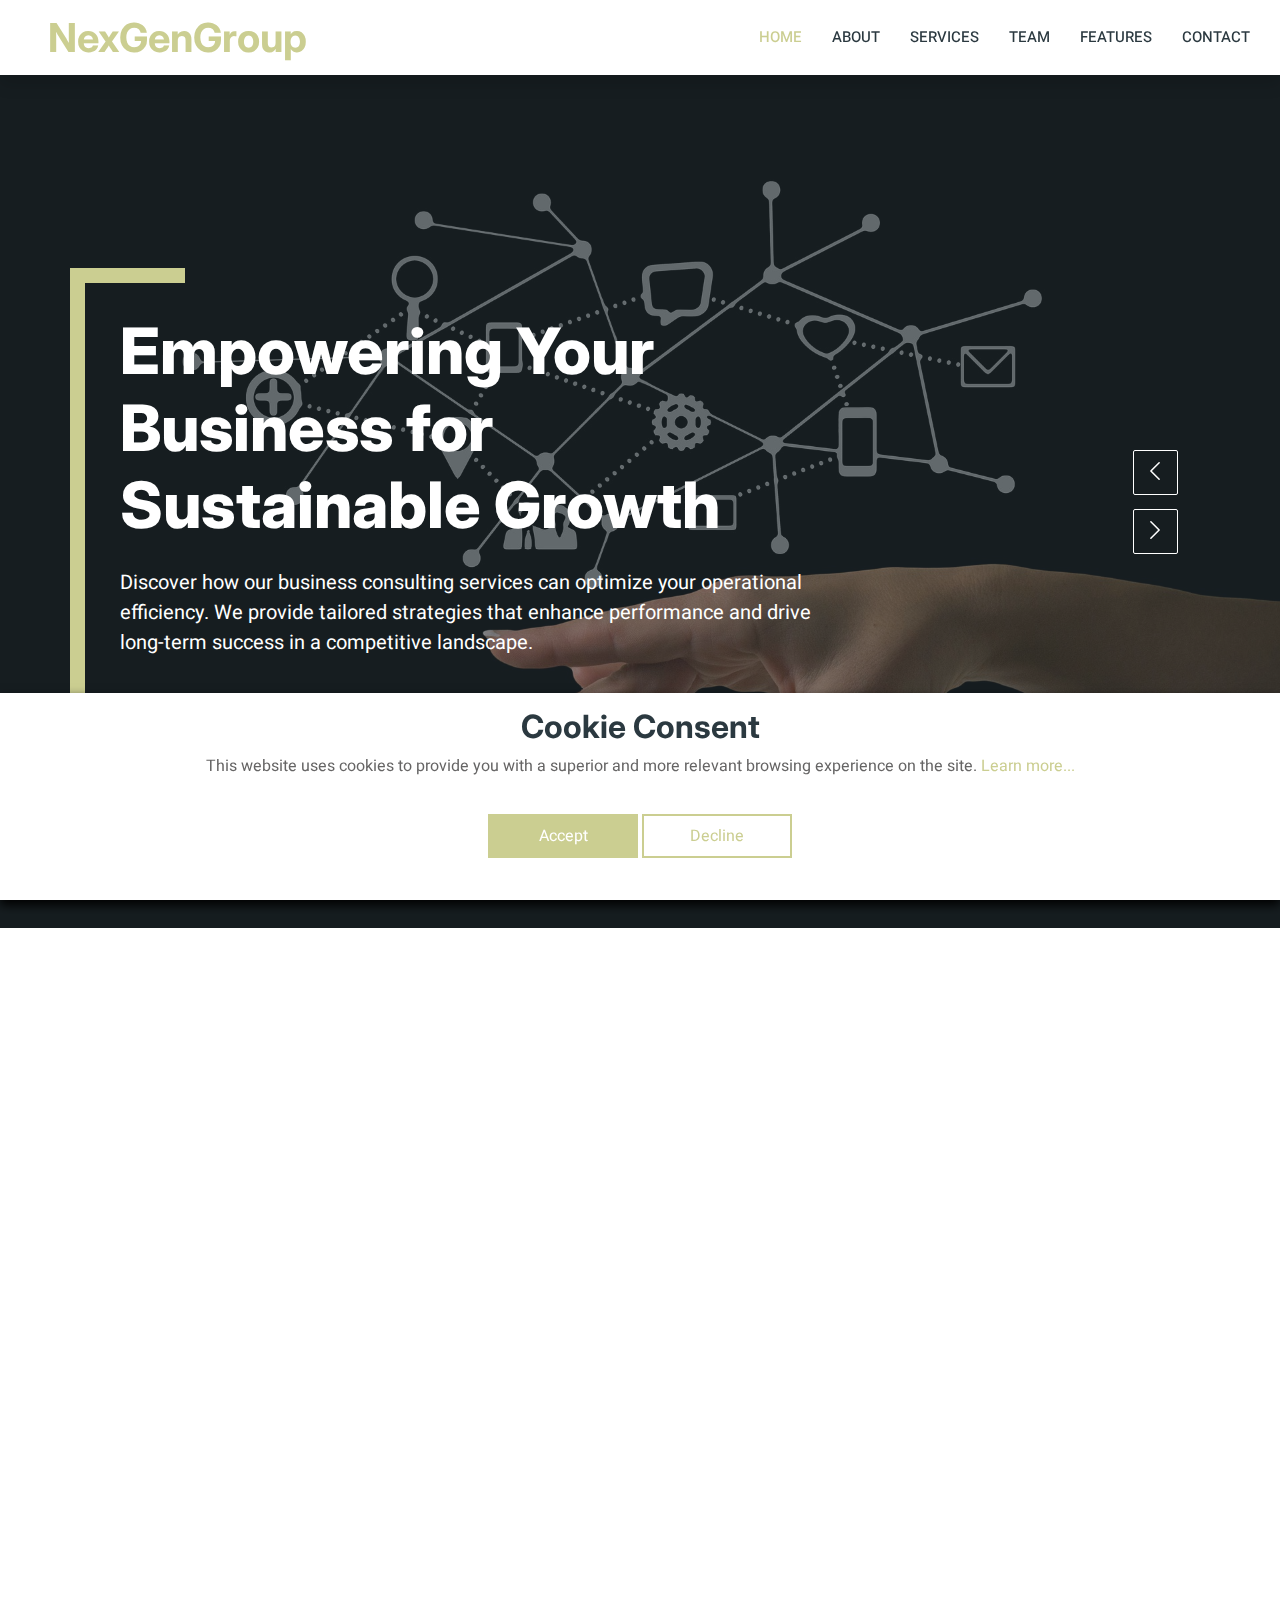
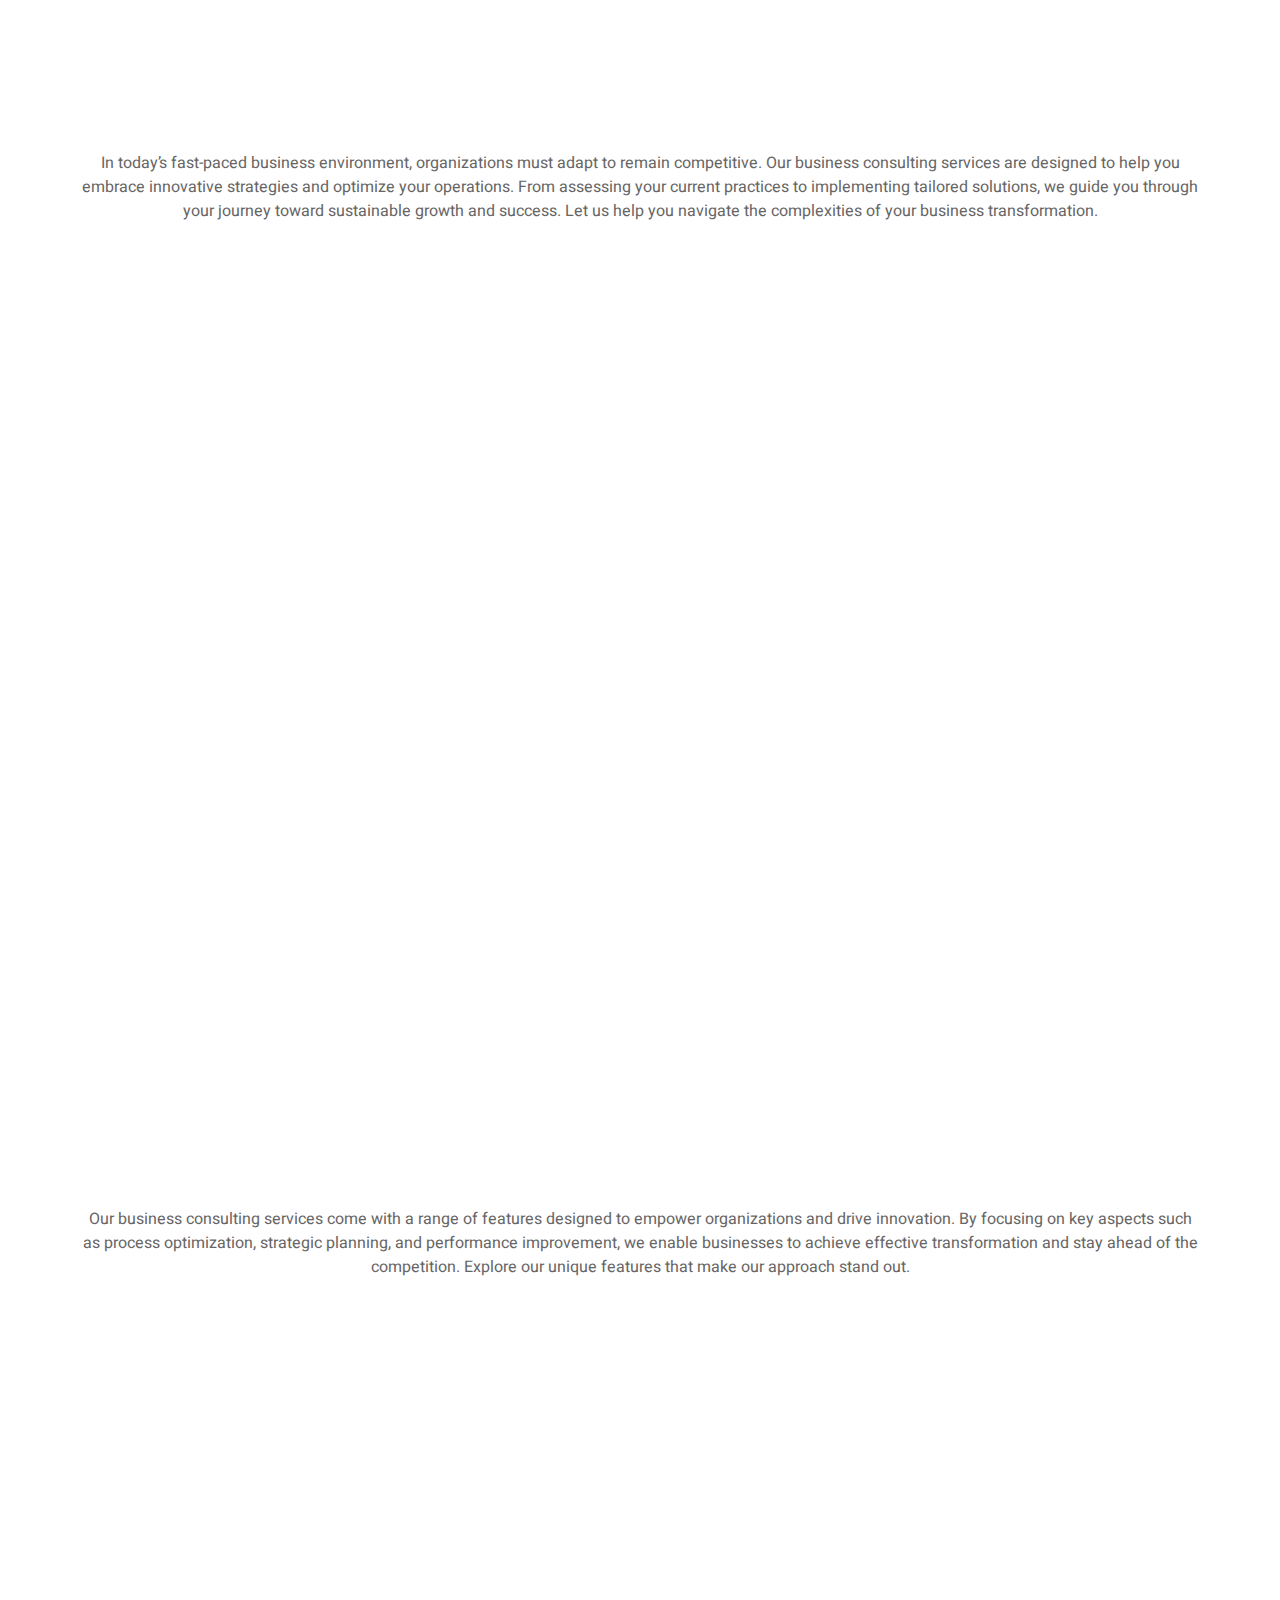
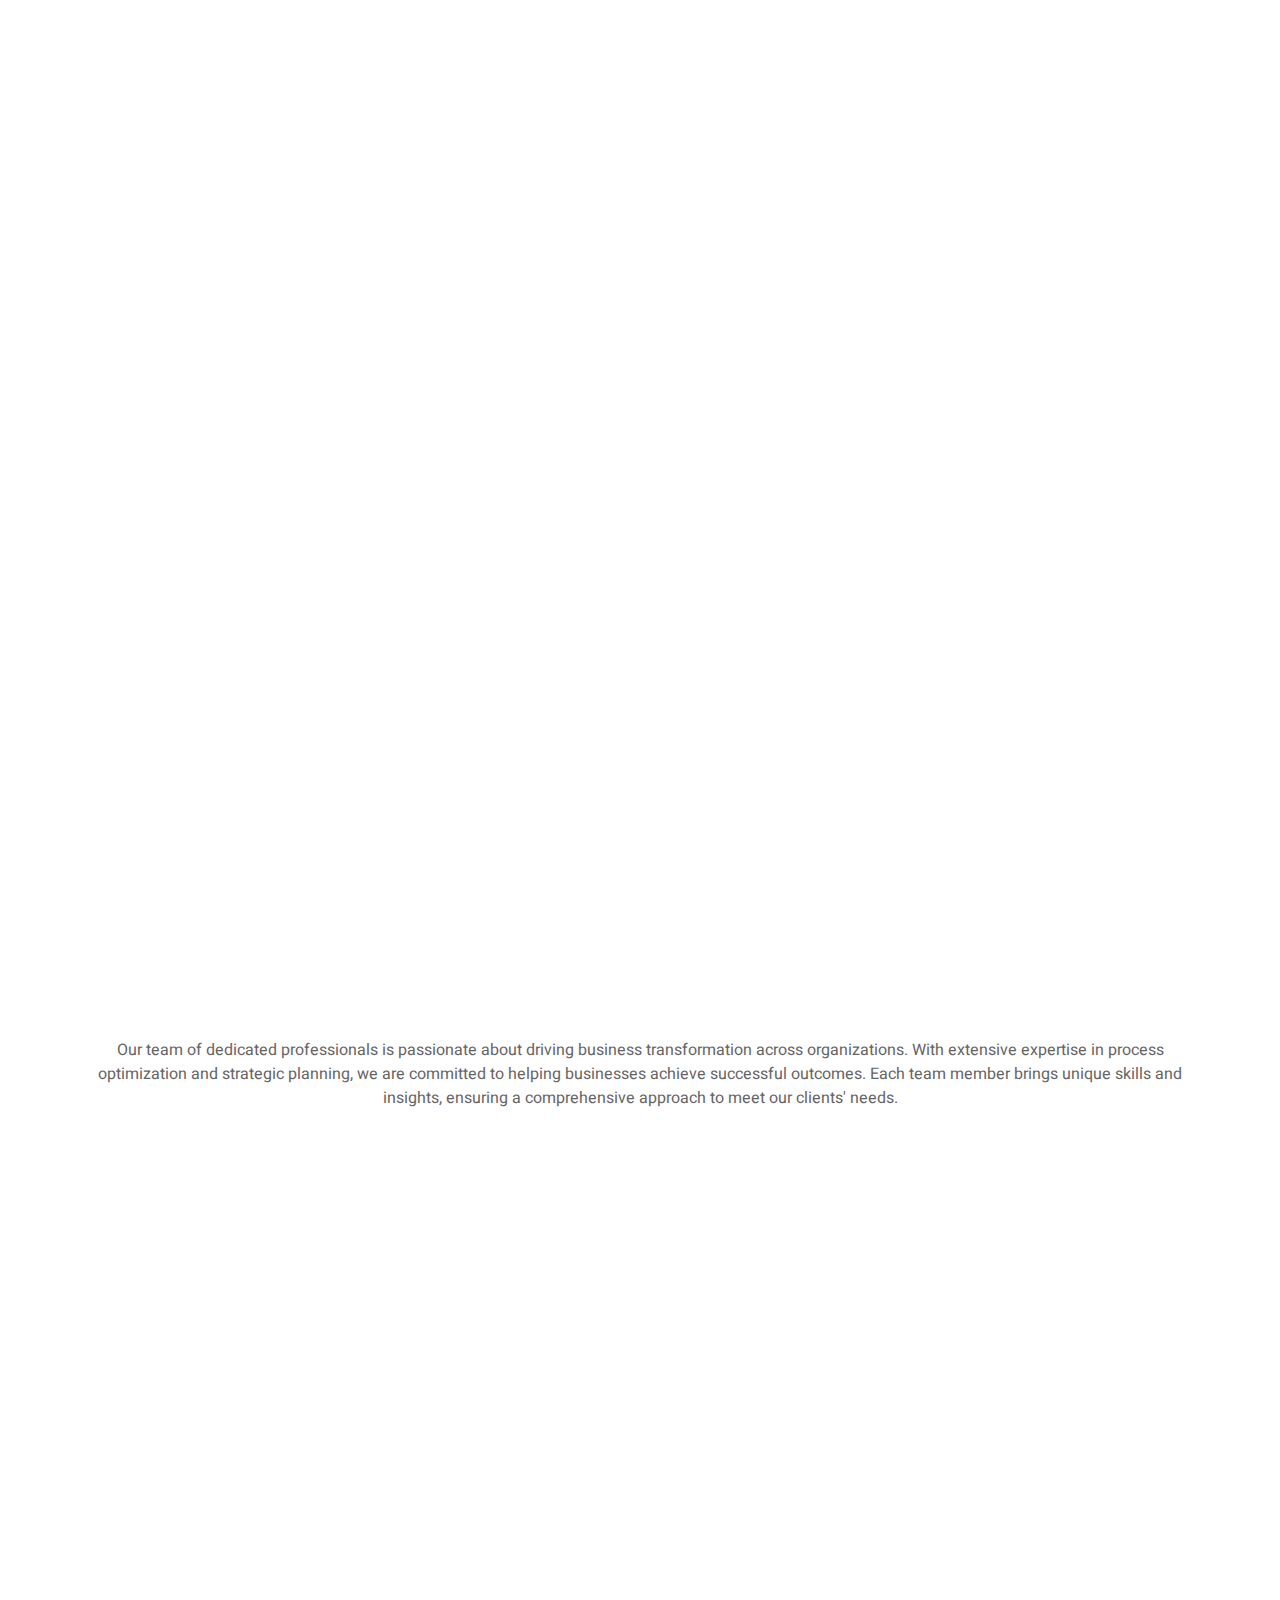
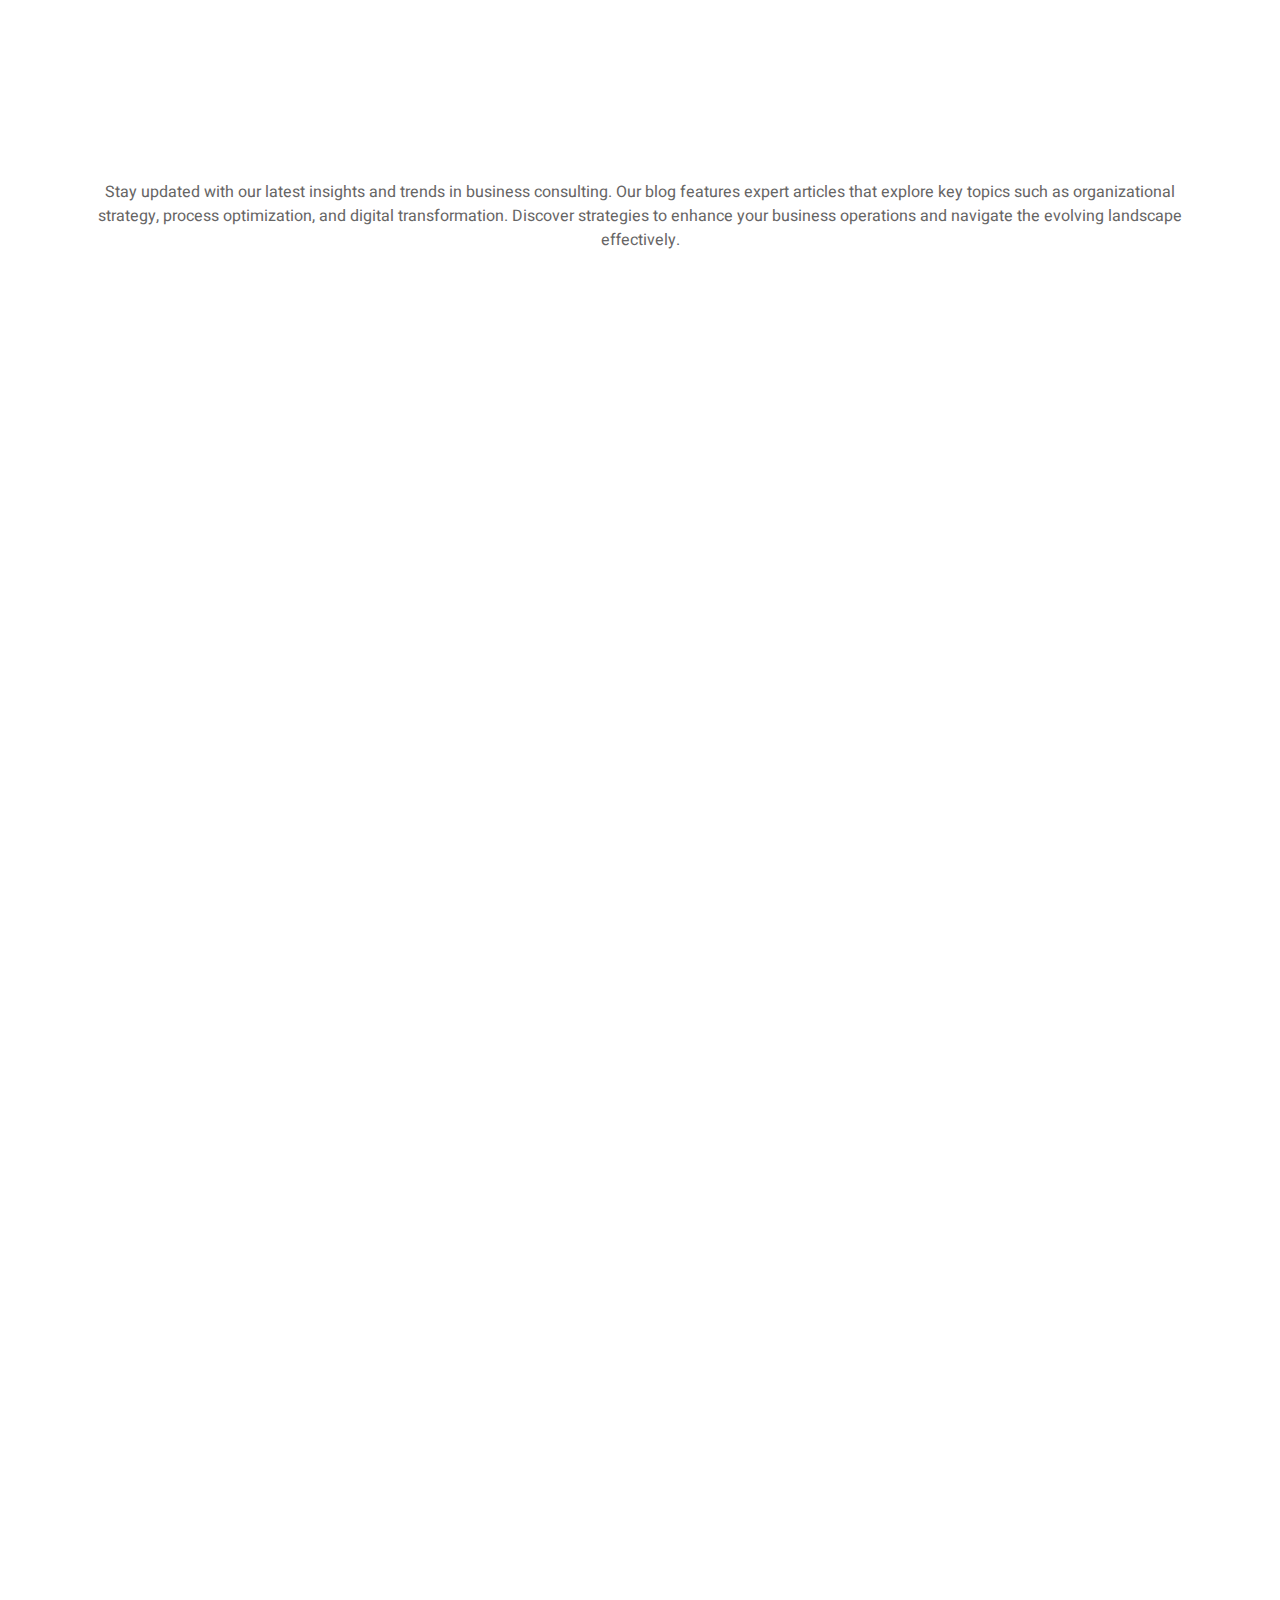
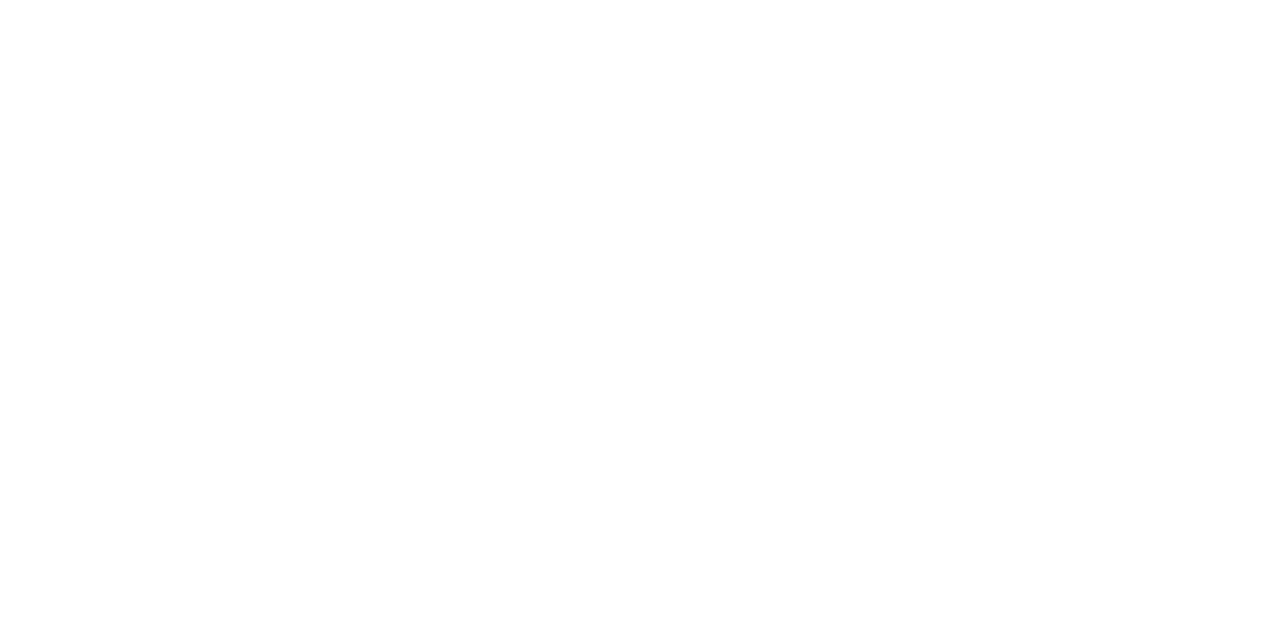
==== index.html @ 832836ca "WIP" ====
<!DOCTYPE html>
<html lang="en">
    <head>
        <meta charset="utf-8" />
        <title>NexGenGroup</title>
        <meta content="width=device-width, initial-scale=1.0" name="viewport" />
        <meta content="" name="keywords" />
        <meta content="" name="description" />

        <!-- Favicon -->
        <link href="img/favicon.ico" rel="icon" />

        <!-- Google Web Fonts -->
        <link rel="preconnect" href="https://fonts.googleapis.com" />
        <link rel="preconnect" href="https://fonts.gstatic.com" crossorigin />
        <link
            href="https://fonts.googleapis.com/css2?family=Heebo:wght@400;500;600&family=Inter:wght@700;800&display=swap"
            rel="stylesheet"
        />

        <!-- Icon Font Stylesheet -->
        <link
            href="https://cdnjs.cloudflare.com/ajax/libs/font-awesome/5.10.0/css/all.min.css"
            rel="stylesheet"
        />
        <link
            href="https://cdn.jsdelivr.net/npm/bootstrap-icons@1.4.1/font/bootstrap-icons.css"
            rel="stylesheet"
        />

        <!-- Libraries Stylesheet -->
        <link href="lib/animate/animate.min.css" rel="stylesheet" />
        <link
            href="lib/owlcarousel/assets/owl.carousel.min.css"
            rel="stylesheet"
        />

        <!-- Customized Bootstrap Stylesheet -->
        <link href="css/bootstrap.min.css" rel="stylesheet" />

        <!-- Template Stylesheet -->
        <link href="css/style.css" rel="stylesheet" />
    </head>

    <body>
        <div class="bg-white p-0">
            <!-- Spinner Start -->
            <div
                id="spinner"
                class="show bg-white position-fixed translate-middle w-100 vh-100 top-50 start-50 d-flex align-items-center justify-content-center"
            >
                <div
                    class="spinner-border text-primary"
                    style="width: 3rem; height: 3rem"
                    role="status"
                >
                    <span class="sr-only">Loading...</span>
                </div>
            </div>
            <!-- Spinner End -->

            <!-- Navbar Start -->
            <nav
                class="navbar navbar-expand-lg bg-white navbar-light shadow sticky-top p-0"
            >
                <a
                    href="index.html"
                    class="navbar-brand d-flex align-items-center text-center py-0 px-4 px-lg-5"
                >
                    <h1 class="m-0 text-primary">NexGenGroup</h1>
                </a>
                <button
                    type="button"
                    class="navbar-toggler me-4"
                    data-bs-toggle="collapse"
                    data-bs-target="#navbarCollapse"
                >
                    <span class="navbar-toggler-icon"></span>
                </button>
                <div class="collapse navbar-collapse" id="navbarCollapse">
                    <div class="navbar-nav ms-auto p-4 p-lg-0">
                        <a href="index.html" class="nav-item nav-link active"
                            >Home</a
                        >
                        <a href="#about" class="nav-item nav-link">About</a>
                        <a href="#service" class="nav-item nav-link"
                            >Services</a
                        >
                        <a href="#team" class="nav-item nav-link">Team</a>
                        <a href="#features" class="nav-item nav-link"
                            >Features</a
                        >
                        <a href="#contact" class="nav-item nav-link">Contact</a>
                    </div>
                </div>
            </nav>
            <!-- Navbar End -->

            <!-- Carousel Start -->
            <div class="container-fluid p-0">
                <div class="owl-carousel header-carousel position-relative">
                    <div class="owl-carousel-item position-relative">
                        <img
                            class="img-fluid"
                            src="img/carousel-1.jpg"
                            alt=""
                        />
                        <div
                            class="position-absolute top-0 start-0 w-100 h-100 d-flex align-items-center"
                            style="background: rgba(43, 57, 64, 0.5)"
                        >
                            <div class="container">
                                <div class="row justify-content-start">
                                    <div class="col-10 col-lg-8">
                                        <h1
                                            class="display-3 text-white animated slideInDown mb-4"
                                        >
                                            Empowering Your Business for
                                            Sustainable Growth
                                        </h1>
                                        <p
                                            class="fs-5 fw-medium text-white mb-4 pb-2"
                                        >
                                            Discover how our business consulting
                                            services can optimize your
                                            operational efficiency. We provide
                                            tailored strategies that enhance
                                            performance and drive long-term
                                            success in a competitive landscape.
                                        </p>
                                    </div>
                                </div>
                            </div>
                        </div>
                    </div>
                    <div class="owl-carousel-item position-relative">
                        <img
                            class="img-fluid"
                            src="img/carousel-2.jpg"
                            alt=""
                        />
                        <div
                            class="position-absolute top-0 start-0 w-100 h-100 d-flex align-items-center"
                            style="background: rgba(43, 57, 64, 0.5)"
                        >
                            <div class="container">
                                <div class="row justify-content-start">
                                    <div class="col-10 col-lg-8">
                                        <h1
                                            class="display-3 text-white animated slideInDown mb-4"
                                        >
                                            Innovate and Transform with Expert
                                            Consulting
                                        </h1>
                                        <p
                                            class="fs-5 fw-medium text-white mb-4 pb-2"
                                        >
                                            Unlock your business's potential
                                            with our consulting expertise. We
                                            guide organizations in implementing
                                            effective strategies that foster
                                            innovation, streamline operations,
                                            and achieve their growth objectives.
                                        </p>
                                    </div>
                                </div>
                            </div>
                        </div>
                    </div>
                </div>
            </div>
            <!-- Carousel End -->

            <!-- Search Start -->
            <div
                class="container-fluid bg-primary mb-5 wow fadeIn"
                data-wow-delay="0.1s"
                style="padding: 35px"
            ></div>
            <!-- Search End -->

            <!-- About Start -->
            <div id="about" class="container-xxl py-5">
                <div class="container">
                    <div class="row g-5 align-items-center">
                        <div class="col-lg-6 wow fadeIn" data-wow-delay="0.1s">
                            <div
                                class="row g-0 about-bg rounded overflow-hidden"
                            >
                                <div class="col-6 text-start">
                                    <img
                                        class="img-fluid w-100"
                                        src="img/about-1.jpg"
                                    />
                                </div>
                                <div class="col-6 text-start">
                                    <img
                                        class="img-fluid"
                                        src="img/about-2.jpg"
                                        style="width: 85%; margin-top: 15%"
                                    />
                                </div>
                                <div class="col-6 text-end">
                                    <img
                                        class="img-fluid"
                                        src="img/about-3.jpg"
                                        style="width: 85%"
                                    />
                                </div>
                                <div class="col-6 text-end">
                                    <img
                                        class="img-fluid w-100"
                                        src="img/about-4.jpg"
                                    />
                                </div>
                            </div>
                        </div>
                        <div class="col-lg-6 wow fadeIn" data-wow-delay="0.5s">
                            <h1 class="mb-4">
                                Transforming Businesses for Sustainable Growth
                            </h1>
                            <p class="mb-4">
                                We specialize in business consulting, helping
                                organizations navigate the complexities of the
                                modern marketplace. Our mission is to empower
                                businesses to leverage innovative strategies
                                that enhance operational efficiency and drive
                                sustainable growth. We understand that a solid
                                business strategy is essential for any
                                successful transformation. Our team of experts
                                works closely with you to assess your current
                                operations and design a customized plan that
                                addresses your unique challenges and
                                opportunities.
                            </p>
                            <p class="mb-4">
                                By harnessing best practices in business
                                strategy development, market analysis, and
                                process optimization, we facilitate a
                                comprehensive approach to your growth
                                objectives. Our focus is on creating actionable
                                plans that not only inspire your team but also
                                ensure accountability and measurable outcomes.
                                Together, we can build a resilient framework
                                that positions your organization for long-term
                                success.
                            </p>
                        </div>
                    </div>
                </div>
            </div>
            <!-- About End -->

            <!-- Services Start -->
            <div id="service" class="container-xxl py-5">
                <div class="container">
                    <h1 class="text-center wow fadeInUp" data-wow-delay="0.1s">
                        Driving Your Business Consulting Journey
                    </h1>
                    <p class="mb-5 text-center">
                        In today’s fast-paced business environment,
                        organizations must adapt to remain competitive. Our
                        business consulting services are designed to help you
                        embrace innovative strategies and optimize your
                        operations. From assessing your current practices to
                        implementing tailored solutions, we guide you through
                        your journey toward sustainable growth and success. Let
                        us help you navigate the complexities of your business
                        transformation.
                    </p>
                    <div class="row g-4">
                        <div
                            class="col-lg-6 col-sm-6 wow fadeInUp"
                            data-wow-delay="0.1s"
                        >
                            <a class="cat-item rounded p-4" href="">
                                <i
                                    class="fa fa-3x fa-mail-bulk text-primary mb-4"
                                ></i>
                                <h6 class="mb-3">
                                    Business Process Assessment
                                </h6>
                                <p class="mb-0">
                                    Evaluate your current business processes to
                                    identify gaps and opportunities for
                                    improvement. We provide insights and
                                    recommendations to enhance performance,
                                    efficiency, and alignment with your
                                    strategic goals.
                                </p>
                            </a>
                        </div>
                        <div
                            class="col-lg-6 col-sm-6 wow fadeInUp"
                            data-wow-delay="0.3s"
                        >
                            <a class="cat-item rounded p-4" href="">
                                <i
                                    class="fa fa-3x fa-headset text-primary mb-4"
                                ></i>
                                <h6 class="mb-3">
                                    Strategic Planning and Implementation
                                </h6>
                                <p class="mb-0">
                                    Leverage expert guidance to develop and
                                    implement effective business strategies. Our
                                    consultants will work with you to create a
                                    roadmap that aligns with your objectives and
                                    ensures successful execution.
                                </p>
                            </a>
                        </div>
                        <div
                            class="col-lg-6 col-sm-6 wow fadeInUp"
                            data-wow-delay="0.5s"
                        >
                            <a class="cat-item rounded p-4" href="">
                                <i
                                    class="fa fa-3x fa-user-tie text-primary mb-4"
                                ></i>
                                <h6 class="mb-3">
                                    Change Management Solutions
                                </h6>
                                <p class="mb-0">
                                    Successfully manage organizational change
                                    with our tailored solutions. We help you
                                    navigate transitions, minimize resistance,
                                    and empower your team to embrace new
                                    processes and technologies.
                                </p>
                            </a>
                        </div>
                        <div
                            class="col-lg-6 col-sm-6 wow fadeInUp"
                            data-wow-delay="0.7s"
                        >
                            <a class="cat-item rounded p-4" href="">
                                <i
                                    class="fa fa-3x fa-tasks text-primary mb-4"
                                ></i>
                                <h6 class="mb-3">
                                    Performance Improvement Strategies
                                </h6>
                                <p class="mb-0">
                                    Transform your operations with performance
                                    improvement strategies that drive results.
                                    Our team works with you to identify key
                                    performance indicators and implement
                                    measures that enhance efficiency and
                                    effectiveness.
                                </p>
                            </a>
                        </div>
                        <div
                            class="col-lg-6 col-sm-6 wow fadeInUp"
                            data-wow-delay="0.1s"
                        >
                            <a class="cat-item rounded p-4" href="">
                                <i
                                    class="fa fa-3x fa-chart-line text-primary mb-4"
                                ></i>
                                <h6 class="mb-3">
                                    Business Digitalization Strategy
                                </h6>
                                <p class="mb-0">
                                    Develop a comprehensive digitalization
                                    strategy that aligns with your business
                                    goals. We collaborate with you to identify
                                    key areas for transformation and create a
                                    roadmap for success.
                                </p>
                            </a>
                        </div>
                        <div
                            class="col-lg-6 col-sm-6 wow fadeInUp"
                            data-wow-delay="0.3s"
                        >
                            <a class="cat-item rounded p-4" href="">
                                <i
                                    class="fa fa-3x fa-hands-helping text-primary mb-4"
                                ></i>
                                <h6 class="mb-3">
                                    Ongoing Support and Optimization
                                </h6>
                                <p class="mb-0">
                                    Business consulting is an ongoing journey.
                                    We offer continuous support and optimization
                                    services to ensure your strategies evolve
                                    with changing market demands and operational
                                    challenges.
                                </p>
                            </a>
                        </div>
                    </div>
                </div>
            </div>
            <!-- Services End -->

            <!-- Features Start -->
            <div id="features" class="container-xxl py-5">
                <div class="container">
                    <h1 class="text-center wow fadeInUp" data-wow-delay="0.1s">
                        Unleashing the Power of Business Consulting
                    </h1>
                    <p class="text-center mb-5">
                        Our business consulting services come with a range of
                        features designed to empower organizations and drive
                        innovation. By focusing on key aspects such as process
                        optimization, strategic planning, and performance
                        improvement, we enable businesses to achieve effective
                        transformation and stay ahead of the competition.
                        Explore our unique features that make our approach stand
                        out.
                    </p>
                    <div class="row g-4">
                        <div
                            class="col-lg-4 col-sm-6 wow fadeInUp"
                            data-wow-delay="0.1s"
                        >
                            <a class="cat-item rounded">
                                <img
                                    src="img/features-1.jpg"
                                    style="width: 100%"
                                    alt=""
                                />
                                <div class="p-4">
                                    <h6 class="mb-3">
                                        Scalable Business Solutions
                                    </h6>
                                    <p style="color: #333" class="mb-0">
                                        We design scalable solutions that adapt
                                        to your organization's evolving needs.
                                        Our tailored strategies support growth
                                        and enhance operational efficiency,
                                        providing a solid foundation for your
                                        transformation journey.
                                    </p>
                                </div>
                            </a>
                        </div>
                        <div
                            class="col-lg-4 col-sm-6 wow fadeInUp"
                            data-wow-delay="0.3s"
                        >
                            <a class="cat-item rounded">
                                <img
                                    src="img/features-2.jpg"
                                    style="width: 100%"
                                    alt=""
                                />
                                <div class="p-4">
                                    <h6 class="mb-3">
                                        Seamless Implementation
                                    </h6>
                                    <p style="color: #333" class="mb-0">
                                        Our expertise ensures seamless
                                        implementation of strategies, allowing
                                        businesses to transition smoothly and
                                        effectively. This enhances collaboration
                                        and improves overall performance.
                                    </p>
                                </div>
                            </a>
                        </div>
                        <div
                            class="col-lg-4 col-sm-6 wow fadeInUp"
                            data-wow-delay="0.5s"
                        >
                            <a class="cat-item rounded">
                                <img
                                    src="img/features-3.jpg"
                                    style="width: 100%"
                                    alt=""
                                />
                                <div class="p-4">
                                    <h6 class="mb-3">
                                        Intelligent Process Optimization
                                    </h6>
                                    <p style="color: #333" class="mb-0">
                                        Harness the power of intelligent
                                        solutions to streamline your processes.
                                        Our methodologies optimize workflows,
                                        reduce manual intervention, and enable
                                        data-driven decision-making, driving
                                        significant improvements in productivity
                                        and innovation.
                                    </p>
                                </div>
                            </a>
                        </div>
                    </div>
                </div>
            </div>
            <!-- Features End -->

            <!-- Testimonial Start -->
            <div class="container-xxl py-5 wow fadeInUp" data-wow-delay="0.1s">
                <div class="container">
                    <h1 class="text-center">What Our Clients Say</h1>
                    <p class="text-center mb-5">
                        Our focus is on delivering exceptional business
                        consulting services that make a difference. But don’t
                        just take our word for it—hear from our clients who have
                        experienced transformative results through our
                        expertise. Their success stories inspire us to continue
                        pushing the boundaries of business transformation.
                    </p>
                    <div class="owl-carousel testimonial-carousel">
                        <div class="testimonial-item bg-light rounded p-4">
                            <i
                                class="fa fa-quote-left fa-2x text-primary mb-3"
                            ></i>
                            <p>
                                "Working with this consulting team was a
                                game-changer for our organization. They
                                thoroughly assessed our operational processes
                                and identified critical areas for improvement.
                                Thanks to their guidance, we successfully
                                implemented a robust strategy that enhanced our
                                efficiency and allowed us to focus on growth
                                rather than operational challenges."
                            </p>
                            <div class="d-flex align-items-center">
                                <img
                                    class="img-fluid flex-shrink-0 rounded"
                                    src="img/testimonial-2.jpg"
                                    style="
                                        width: 50px;
                                        height: 50px;
                                        object-fit: cover;
                                    "
                                />
                                <div class="ps-3">
                                    <h5 class="mb-1">Michael Johnson</h5>
                                </div>
                            </div>
                        </div>
                        <div class="testimonial-item bg-light rounded p-4">
                            <i
                                class="fa fa-quote-left fa-2x text-primary mb-3"
                            ></i>
                            <p>
                                "The business consulting services we received
                                were exceptional. The team's knowledge of
                                process optimization was impressive, and they
                                helped us integrate effective tools that
                                transformed our operations. The clarity they
                                provided in developing our strategic roadmap has
                                set us on a path to success."
                            </p>
                            <div class="d-flex align-items-center">
                                <img
                                    class="img-fluid flex-shrink-0 rounded"
                                    src="img/testimonial-1.jpg"
                                    style="
                                        width: 50px;
                                        height: 50px;
                                        object-fit: cover;
                                    "
                                />
                                <div class="ps-3">
                                    <h5 class="mb-1">Sarah Thompson</h5>
                                </div>
                            </div>
                        </div>
                        <div class="testimonial-item bg-light rounded p-4">
                            <i
                                class="fa fa-quote-left fa-2x text-primary mb-3"
                            ></i>
                            <p>
                                "Our experience with this consulting team has
                                been outstanding. They took the time to
                                understand our unique needs and crafted a
                                customized plan that optimized our operational
                                processes. The strategies they established have
                                made our organization much more efficient. We
                                couldn't be happier with the results."
                            </p>
                            <div class="d-flex align-items-center">
                                <img
                                    class="img-fluid flex-shrink-0 rounded"
                                    src="img/testimonial-4.jpg"
                                    style="
                                        width: 50px;
                                        height: 50px;
                                        object-fit: cover;
                                    "
                                />
                                <div class="ps-3">
                                    <h5 class="mb-1">David Kim</h5>
                                </div>
                            </div>
                        </div>
                        <div class="testimonial-item bg-light rounded p-4">
                            <i
                                class="fa fa-quote-left fa-2x text-primary mb-3"
                            ></i>
                            <p>
                                "I highly recommend their business consulting
                                services. They not only helped us modernize our
                                operations but also provided invaluable insights
                                into effective transformation strategies. Their
                                expertise has made a significant impact on our
                                productivity and responsiveness to market
                                changes since partnering with them."
                            </p>
                            <div class="d-flex align-items-center">
                                <img
                                    class="img-fluid flex-shrink-0 rounded"
                                    src="img/testimonial-3.jpg"
                                    style="
                                        width: 50px;
                                        height: 50px;
                                        object-fit: cover;
                                    "
                                />
                                <div class="ps-3">
                                    <h5 class="mb-1">Emily Rodriguez</h5>
                                </div>
                            </div>
                        </div>
                    </div>
                </div>
            </div>
            <!-- Testimonial End -->

            <!-- Team Start -->
            <div id="team" class="container-xxl py-5">
                <div class="container">
                    <h1 class="text-center wow fadeInUp" data-wow-delay="0.1s">
                        Experts in Business Consulting
                    </h1>
                    <p class="text-center mb-5">
                        Our team of dedicated professionals is passionate about
                        driving business transformation across organizations.
                        With extensive expertise in process optimization and
                        strategic planning, we are committed to helping
                        businesses achieve successful outcomes. Each team member
                        brings unique skills and insights, ensuring a
                        comprehensive approach to meet our clients' needs.
                    </p>
                    <div class="row g-4">
                        <div
                            class="col-lg-3 col-sm-6 wow fadeInUp"
                            data-wow-delay="0.1s"
                        >
                            <a class="cat-item rounded p-4">
                                <img
                                    src="img/team-2.jpg"
                                    style="width: 100%; margin-bottom: 20px"
                                    alt=""
                                />
                                <h6 class="mb-3">Mark Johnson</h6>
                                <p class="mb-0">
                                    Operational Excellence Specialist
                                </p>
                            </a>
                        </div>
                        <div
                            class="col-lg-3 col-sm-6 wow fadeInUp"
                            data-wow-delay="0.3s"
                        >
                            <a class="cat-item rounded p-4">
                                <img
                                    src="img/team-1.jpg"
                                    style="width: 100%; margin-bottom: 20px"
                                    alt=""
                                />
                                <h6 class="mb-3">Rachel Smith</h6>
                                <p class="mb-0">
                                    Strategic Planning Consultant
                                </p>
                            </a>
                        </div>
                        <div
                            class="col-lg-3 col-sm-6 wow fadeInUp"
                            data-wow-delay="0.5s"
                        >
                            <a class="cat-item rounded p-4">
                                <img
                                    src="img/team-4.jpg"
                                    style="width: 100%; margin-bottom: 20px"
                                    alt=""
                                />
                                <h6 class="mb-3">Alex Parker</h6>
                                <p class="mb-0">
                                    Process Improvement Architect
                                </p>
                            </a>
                        </div>
                        <div
                            class="col-lg-3 col-sm-6 wow fadeInUp"
                            data-wow-delay="0.7s"
                        >
                            <a class="cat-item rounded p-4">
                                <img
                                    src="img/team-3.jpg"
                                    style="width: 100%; margin-bottom: 20px"
                                    alt=""
                                />
                                <h6 class="mb-3">Laura Davis</h6>
                                <p class="mb-0">
                                    Business Transformation Analyst
                                </p>
                            </a>
                        </div>
                    </div>
                </div>
            </div>
            <!-- Team End -->

            <!-- Features Start -->
            <div id="features" class="container-xxl py-5">
                <div class="container">
                    <h1 class="text-center wow fadeInUp" data-wow-delay="0.1s">
                        Insights into Business Consulting
                    </h1>
                    <p class="text-center mb-5">
                        Stay updated with our latest insights and trends in
                        business consulting. Our blog features expert articles
                        that explore key topics such as organizational strategy,
                        process optimization, and digital transformation.
                        Discover strategies to enhance your business operations
                        and navigate the evolving landscape effectively.
                    </p>
                    <div class="row g-4">
                        <div
                            class="col-lg-6 col-sm-6 wow fadeInUp"
                            data-wow-delay="0.1s"
                        >
                            <a class="cat-item rounded">
                                <img
                                    src="img/blog-1.jpg"
                                    style="width: 100%"
                                    alt=""
                                />
                                <div class="p-4">
                                    <h6 class="mb-3">
                                        Building a Resilient Business Strategy
                                        for Growth
                                    </h6>
                                    <p style="color: #333" class="mb-0">
                                        Explore the essential elements of a
                                        resilient business strategy that
                                        supports sustainable growth. This
                                        article discusses best practices for
                                        optimizing your business processes and
                                        preparing your organization for future
                                        challenges.
                                    </p>
                                </div>
                            </a>
                        </div>
                        <div
                            class="col-lg-6 col-sm-6 wow fadeInUp"
                            data-wow-delay="0.3s"
                        >
                            <a class="cat-item rounded">
                                <img
                                    src="img/blog-2.jpg"
                                    style="width: 100%"
                                    alt=""
                                />
                                <div class="p-4">
                                    <h6 class="mb-3">
                                        Leveraging Technology to Enhance
                                        Business Operations
                                    </h6>
                                    <p style="color: #333" class="mb-0">
                                        Learn how integrating technology can
                                        revolutionize your business processes.
                                        This post outlines the benefits of
                                        adopting innovative solutions, including
                                        improved collaboration, efficiency, and
                                        responsiveness to market changes, and
                                        how they play a critical role in your
                                        consulting journey.
                                    </p>
                                </div>
                            </a>
                        </div>
                    </div>
                </div>
            </div>
            <!-- Features End -->

            <!-- Contact Start -->
            <div id="contact" class="container-xxl py-5">
                <div class="container">
                    <h1
                        class="text-center mb-5 wow fadeInUp"
                        data-wow-delay="0.1s"
                    >
                        Contact For Any Query
                    </h1>
                    <div class="row g-4">
                        <div class="col-12">
                            <div class="row gy-4">
                                <div
                                    class="col-md-12 wow fadeIn"
                                    data-wow-delay="0.1s"
                                >
                                    <div
                                        class="d-flex align-items-center bg-light rounded p-4"
                                    >
                                        <div
                                            class="bg-white border rounded d-flex flex-shrink-0 align-items-center justify-content-center me-3"
                                            style="width: 45px; height: 45px"
                                        >
                                            <i
                                                class="fa fa-map-marker-alt text-primary"
                                            ></i>
                                        </div>
                                        <span
                                            >The Snakepit, Workshop17, 146
                                            Campground Rd, Newlands, Cape Town,
                                            7780, South Africa</span
                                        >
                                    </div>
                                </div>
                                <div
                                    class="col-md-6 wow fadeIn"
                                    data-wow-delay="0.3s"
                                >
                                    <div
                                        class="d-flex align-items-center bg-light rounded p-4"
                                    >
                                        <div
                                            class="bg-white border rounded d-flex flex-shrink-0 align-items-center justify-content-center me-3"
                                            style="width: 45px; height: 45px"
                                        >
                                            <i
                                                class="fa fa-envelope-open text-primary"
                                            ></i>
                                        </div>
                                        <span>nex_gen_group@gmail.com</span>
                                    </div>
                                </div>
                                <div
                                    class="col-md-6 wow fadeIn"
                                    data-wow-delay="0.5s"
                                >
                                    <div
                                        class="d-flex align-items-center bg-light rounded p-4"
                                    >
                                        <div
                                            class="bg-white border rounded d-flex flex-shrink-0 align-items-center justify-content-center me-3"
                                            style="width: 45px; height: 45px"
                                        >
                                            <i
                                                class="fa fa-phone-alt text-primary"
                                            ></i>
                                        </div>
                                        <span>+27214475696</span>
                                    </div>
                                </div>
                            </div>
                        </div>
                        <div
                            class="col-md-6 wow fadeInUp"
                            data-wow-delay="0.1s"
                        >
                            <iframe
                                src="https://www.google.com/maps/embed?pb=!1m18!1m12!1m3!1d32108.78781570135!2d18.396051527938315!3d-33.92417872258149!2m3!1f0!2f0!3f0!3m2!1i1024!2i768!4f13.1!3m3!1m2!1s0x1dcc5d9854044ed9%3A0xf4a790d8ee656df7!2sAnalyze%20Consulting%20Cape%20Town%20Office!5e0!3m2!1suk!2sua!4v1730834805725!5m2!1suk!2sua"
                                class="position-relative rounded w-100 h-100"
                                frameborder="0"
                                style="min-height: 400px; border: 0"
                                allowfullscreen=""
                                aria-hidden="false"
                                tabindex="0"
                            ></iframe>
                        </div>
                        <div class="col-md-6">
                            <div class="wow fadeInUp" data-wow-delay="0.5s">
                                <form>
                                    <div class="row g-3">
                                        <div class="col-md-6">
                                            <div class="form-floating">
                                                <input
                                                    type="text"
                                                    class="form-control"
                                                    id="name"
                                                    placeholder="Your Name"
                                                />
                                                <label for="name"
                                                    >Your Name</label
                                                >
                                            </div>
                                        </div>
                                        <div class="col-md-6">
                                            <div class="form-floating">
                                                <input
                                                    type="email"
                                                    class="form-control"
                                                    id="email"
                                                    placeholder="Your Email"
                                                />
                                                <label for="email"
                                                    >Your Email</label
                                                >
                                                <div
                                                    id="result"
                                                    style="color: red"
                                                ></div>
                                            </div>
                                        </div>
                                        <div class="col-12">
                                            <div class="form-floating">
                                                <input
                                                    type="text"
                                                    class="form-control"
                                                    id="subject"
                                                    placeholder="Subject"
                                                />
                                                <label for="subject"
                                                    >Subject</label
                                                >
                                            </div>
                                        </div>
                                        <div class="col-12">
                                            <div class="form-floating">
                                                <textarea
                                                    class="form-control"
                                                    placeholder="Leave a message here"
                                                    id="message"
                                                    style="height: 150px"
                                                ></textarea>
                                                <label for="message"
                                                    >Message</label
                                                >
                                            </div>
                                        </div>
                                        <div class="col-12">
                                            <button
                                                class="btn btn-primary w-100 py-3"
                                                type="submit"
                                                id="submit"
                                                onclick="sendForm()"
                                            >
                                                Send Message
                                            </button>
                                        </div>
                                    </div>
                                </form>
                            </div>
                        </div>
                    </div>
                </div>
            </div>
            <!-- Contact End -->

            <!-- Footer Start -->
            <div
                class="container-fluid bg-dark text-white-50 footer pt-5 mt-5 wow fadeIn"
                data-wow-delay="0.1s"
            >
                <div class="container py-5">
                    <div class="row g-5">
                        <div class="col-lg-4 col-md-6">
                            <h5 class="text-white mb-4">NexGenGroup</h5>
                            <p>
                                Thank you for visiting our website! We are
                                dedicated to helping businesses thrive through
                                expert consulting services. Our focus on
                                operational strategy, process optimization, and
                                digital transformation ensures that we provide
                                tailored solutions to meet your unique needs.
                                Stay connected with us for the latest updates,
                                insights, and resources to support your business
                                consulting efforts.
                            </p>
                        </div>
                        <div class="col-lg-4 col-md-6">
                            <h5 class="text-white mb-4">Quick Links</h5>
                            <a
                                class="btn btn-link text-white-50"
                                href="index.html"
                                >Home</a
                            >
                            <a
                                class="btn btn-link text-white-50"
                                href="privacy-policy.html"
                                >Privacy</a
                            >
                            <a
                                class="btn btn-link text-white-50"
                                href="terms-of-use.html"
                                >Terms of Use</a
                            >
                        </div>
                        <div class="col-lg-4 col-md-6">
                            <h5 class="text-white mb-4">Contact</h5>
                            <p class="mb-2">
                                <i class="fa fa-map-marker-alt me-3"></i>The
                                Snakepit, Workshop17, 146 Campground Rd,
                                Newlands, Cape Town, 7780, South Africa
                            </p>
                            <p class="mb-2">
                                <i class="fa fa-phone-alt me-3"></i>+27214475696
                            </p>
                            <p class="mb-2">
                                <i class="fa fa-envelope me-3"></i
                                >nex_gen_group@gmail.com
                            </p>
                        </div>
                    </div>
                </div>
            </div>
            <!-- Footer End -->

            <!-- Back to Top -->
            <a href="#" class="btn btn-lg btn-primary btn-lg-square back-to-top"
                ><i class="bi bi-arrow-up"></i
            ></a>

            <!-- Cookie banner -->
            <div class="cookie-wrapper show">
                <div>
                    <i class="bx bx-cookie"></i>
                    <h2 style="text-align: center">Cookie Consent</h2>
                </div>

                <div class="data">
                    <p>
                        This website uses cookies to provide you with a superior
                        and more relevant browsing experience on the site.
                        <a href="#">Learn more...</a>
                    </p>
                </div>

                <div class="buttons">
                    <button class="cookie-button" id="acceptBtn">Accept</button>
                    <button class="cookie-button" id="declineBtn">
                        Decline
                    </button>
                </div>
            </div>
            <!-- End Cookie banner -->
        </div>

        <!-- JavaScript Libraries -->
        <script src="https://code.jquery.com/jquery-3.4.1.min.js"></script>
        <script src="https://cdn.jsdelivr.net/npm/bootstrap@5.0.0/dist/js/bootstrap.bundle.min.js"></script>
        <script src="lib/wow/wow.min.js"></script>
        <script src="lib/easing/easing.min.js"></script>
        <script src="lib/waypoints/waypoints.min.js"></script>
        <script src="lib/owlcarousel/owl.carousel.min.js"></script>

        <!-- Template Javascript -->
        <script src="js/main.js"></script>
        <script src="js/cookiebanner.js"></script>
        <script src="js/contact-form.js"></script>
    </body>
</html>
---- css/style.css ----
/********** Template CSS **********/
:root {
    --primary: #cbce91ff;
    --secondary: #2b9bff;
    --light: #effdf5;
    --dark: #2b3940;
}

.back-to-top {
    position: fixed;
    display: none;
    right: 45px;
    bottom: 45px;
    z-index: 99;
}

/*** Spinner ***/
#spinner {
    opacity: 0;
    visibility: hidden;
    transition: opacity 0.5s ease-out, visibility 0s linear 0.5s;
    z-index: 99999;
}

#spinner.show {
    transition: opacity 0.5s ease-out, visibility 0s linear 0s;
    visibility: visible;
    opacity: 1;
}

/*** Button ***/
.btn {
    font-family: 'Inter', sans-serif;
    font-weight: 600;
    transition: 0.5s;
}

.btn.btn-primary,
.btn.btn-secondary {
    color: #ffffff;
}

.btn-square {
    width: 38px;
    height: 38px;
}

.btn-sm-square {
    width: 32px;
    height: 32px;
}

.btn-lg-square {
    width: 48px;
    height: 48px;
}

.btn-square,
.btn-sm-square,
.btn-lg-square {
    padding: 0;
    display: flex;
    align-items: center;
    justify-content: center;
    font-weight: normal;
    border-radius: 2px;
}

/*** Navbar ***/
.navbar .dropdown-toggle::after {
    border: none;
    content: '\f107';
    font-family: 'Font Awesome 5 Free';
    font-weight: 900;
    vertical-align: middle;
    margin-left: 5px;
    transition: 0.5s;
}

.navbar .dropdown-toggle[aria-expanded='true']::after {
    transform: rotate(-180deg);
}

.navbar-dark .navbar-nav .nav-link,
.navbar-light .navbar-nav .nav-link {
    margin-right: 30px;
    padding: 25px 0;
    color: #ffffff;
    font-size: 15px;
    text-transform: uppercase;
    outline: none;
}

.navbar-dark .navbar-nav .nav-link:hover,
.navbar-dark .navbar-nav .nav-link.active,
.navbar-light .navbar-nav .nav-link:hover,
.navbar-light .navbar-nav .nav-link.active {
    color: var(--primary);
}

@media (max-width: 991.98px) {
    .navbar-dark .navbar-nav .nav-link,
    .navbar-light .navbar-nav .nav-link {
        margin-right: 0;
        padding: 10px 0;
    }

    .navbar-light .navbar-nav {
        border-top: 1px solid #eeeeee;
    }
}

.navbar-light .navbar-brand,
.navbar-light a.btn {
    height: 75px;
}

.navbar-light .navbar-nav .nav-link {
    color: var(--dark);
    font-weight: 500;
}

.navbar-light.sticky-top {
    top: -100px;
    transition: 0.5s;
}

@media (min-width: 992px) {
    .navbar .nav-item .dropdown-menu {
        display: block;
        top: 100%;
        margin-top: 0;
        transform: rotateX(-75deg);
        transform-origin: 0% 0%;
        opacity: 0;
        visibility: hidden;
        transition: 0.5s;
    }

    .navbar .nav-item:hover .dropdown-menu {
        transform: rotateX(0deg);
        visibility: visible;
        transition: 0.5s;
        opacity: 1;
    }
}

/*** Header ***/
.header-carousel .container,
.page-header .container {
    position: relative;
    padding: 45px 0 45px 35px;
    border-left: 15px solid var(--primary);
}

.header-carousel .container::before,
.header-carousel .container::after,
.page-header .container::before,
.page-header .container::after {
    position: absolute;
    content: '';
    top: 0;
    left: 0;
    width: 100px;
    height: 15px;
    background: var(--primary);
}

.header-carousel .container::after,
.page-header .container::after {
    top: 100%;
    margin-top: -15px;
}

@media (max-width: 768px) {
    .header-carousel .owl-carousel-item {
        position: relative;
        min-height: 500px;
    }

    .header-carousel .owl-carousel-item img {
        position: absolute;
        width: 100%;
        height: 100%;
        object-fit: cover;
    }

    .header-carousel .owl-carousel-item p {
        font-size: 14px !important;
        font-weight: 400 !important;
    }

    .header-carousel .owl-carousel-item h1 {
        font-size: 30px;
        font-weight: 600;
    }
}

.header-carousel .owl-nav {
    position: absolute;
    top: 50%;
    right: 8%;
    transform: translateY(-50%);
    display: flex;
    flex-direction: column;
}

.header-carousel .owl-nav .owl-prev,
.header-carousel .owl-nav .owl-next {
    margin: 7px 0;
    width: 45px;
    height: 45px;
    display: flex;
    align-items: center;
    justify-content: center;
    color: #ffffff;
    background: transparent;
    border: 1px solid #ffffff;
    border-radius: 2px;
    font-size: 22px;
    transition: 0.5s;
}

.header-carousel .owl-nav .owl-prev:hover,
.header-carousel .owl-nav .owl-next:hover {
    background: var(--primary);
    border-color: var(--primary);
}

.page-header {
    background: linear-gradient(rgba(43, 57, 64, 0.5), rgba(43, 57, 64, 0.5)),
        url(../img/carousel-1.jpg) center center no-repeat;
    background-size: cover;
}

.breadcrumb-item + .breadcrumb-item::before {
    color: var(--light);
}

/*** About ***/
.about-bg {
    background-image: -webkit-repeating-radial-gradient(
        center center,
        rgba(0, 0, 0, 0.2),
        rgba(0, 0, 0, 0.2) 1px,
        transparent 1px,
        transparent 100%
    );
    background-image: -moz-repeating-radial-gradient(
        center center,
        rgba(0, 0, 0, 0.2),
        rgba(0, 0, 0, 0.2) 1px,
        transparent 1px,
        transparent 100%
    );
    background-image: -ms-repeating-radial-gradient(
        center center,
        rgba(0, 0, 0, 0.2),
        rgba(0, 0, 0, 0.2) 1px,
        transparent 1px,
        transparent 100%
    );
    background-image: -o-repeating-radial-gradient(
        center center,
        rgba(0, 0, 0, 0.2),
        rgba(0, 0, 0, 0.2) 1px,
        transparent 1px,
        transparent 100%
    );
    background-image: repeating-radial-gradient(
        center center,
        rgba(0, 0, 0, 0.2),
        rgba(0, 0, 0, 0.2) 1px,
        transparent 1px,
        transparent 100%
    );
    background-size: 5px 5px;
}

/*** Category ***/
.cat-item {
    display: block;
    box-shadow: 0 0 45px rgba(0, 0, 0, 0.08);
    border: 1px solid transparent;
    transition: 0.5s;
}

.cat-item:hover {
    border-color: rgba(0, 0, 0, 0.08);
    box-shadow: none;
}

/*** Job Listing ***/
.nav-pills .nav-item .active {
    border-bottom: 2px solid var(--primary);
}

.job-item {
    border: 1px solid transparent;
    border-radius: 2px;
    box-shadow: 0 0 45px rgba(0, 0, 0, 0.08);
    transition: 0.5s;
}

.job-item:hover {
    border-color: rgba(0, 0, 0, 0.08);
    box-shadow: none;
}

/*** Testimonial ***/
.testimonial-carousel .owl-item .testimonial-item,
.testimonial-carousel .owl-item.center .testimonial-item * {
    transition: 0.5s;
}

.testimonial-carousel .owl-item.center .testimonial-item {
    background: var(--primary) !important;
}

.testimonial-carousel .owl-item.center .testimonial-item * {
    color: #ffffff !important;
}

.testimonial-carousel .owl-dots {
    margin-top: 24px;
    display: flex;
    align-items: flex-end;
    justify-content: center;
}

.testimonial-carousel .owl-dot {
    position: relative;
    display: inline-block;
    margin: 0 5px;
    width: 15px;
    height: 15px;
    border: 5px solid var(--primary);
    border-radius: 2px;
    transition: 0.5s;
}

.testimonial-carousel .owl-dot.active {
    background: var(--dark);
    border-color: var(--primary);
}

/*** Footer ***/
.footer .btn.btn-social {
    margin-right: 5px;
    width: 35px;
    height: 35px;
    display: flex;
    align-items: center;
    justify-content: center;
    color: var(--light);
    border: 1px solid rgba(255, 255, 255, 0.5);
    border-radius: 2px;
    transition: 0.3s;
}

.footer .btn.btn-social:hover {
    color: var(--primary);
    border-color: var(--light);
}

.footer .btn.btn-link {
    display: block;
    margin-bottom: 5px;
    padding: 0;
    text-align: left;
    font-size: 15px;
    font-weight: normal;
    text-transform: capitalize;
    transition: 0.3s;
}

.footer .btn.btn-link::before {
    position: relative;
    content: '\f105';
    font-family: 'Font Awesome 5 Free';
    font-weight: 900;
    margin-right: 10px;
}

.footer .btn.btn-link:hover {
    letter-spacing: 1px;
    box-shadow: none;
}

.footer .form-control {
    border-color: rgba(255, 255, 255, 0.5);
}

.footer .copyright {
    padding: 25px 0;
    font-size: 15px;
    border-top: 1px solid rgba(256, 256, 256, 0.1);
}

.footer .copyright a {
    color: var(--light);
}

.footer .footer-menu a {
    margin-right: 15px;
    padding-right: 15px;
    border-right: 1px solid rgba(255, 255, 255, 0.1);
}

.footer .footer-menu a:last-child {
    margin-right: 0;
    padding-right: 0;
    border-right: none;
}

/* Google Fonts - Poppins */
@import url('https://fonts.googleapis.com/css2?family=Poppins:wght@300;400;500;600&display=swap');

@media (max-width: 700px) {
    .cookie-wrapper {
        width: 100%;
    }
}

.cookie-wrapper {
    position: fixed;
    bottom: 0px;
    right: 0;
    width: 100%;
    background: #fff;
    padding: 15px 25px 22px;
    transition: right 0.3s ease;
    box-shadow: 0 5px 10px rgb(0, 0, 0);
    z-index: 999;
}
.cookie-wrapper .show {
    right: 20px;
}

.hidden {
    display: none;
}
header i {
    color: #cbce91ff;
    font-size: 32px;
    text-align: center;
}
header h2 {
    color: #cbce91ff;
    font-weight: 500;
    text-align: center;
}
.data {
    text-align: center;
}
.data p a {
    color: #cbce91ff;
    text-decoration: none;
    text-align: center !important;
}
.data p a:hover {
    text-decoration: underline;
}
.buttons {
    padding: 20px 0px;
    text-align: center;
}
.buttons .cookie-button {
    border: 2px solid #cbce91ff;
    color: #fff;
    padding: 8px 0;
    background: #cbce91ff;
    cursor: pointer;
    width: calc(100% / 2 - 10px);
    transition: all 0.5s ease;
    max-width: 150px;
    border-radius: 0;
}
.buttons #acceptBtn:hover {
    background-color: transparent;
    color: #cbce91ff;
}
#declineBtn {
    background-color: #fff;
    color: #cbce91ff;
}
#declineBtn:hover {
    background-color: #cbce91ff;
    color: #fff;
}
/* Footer Style */
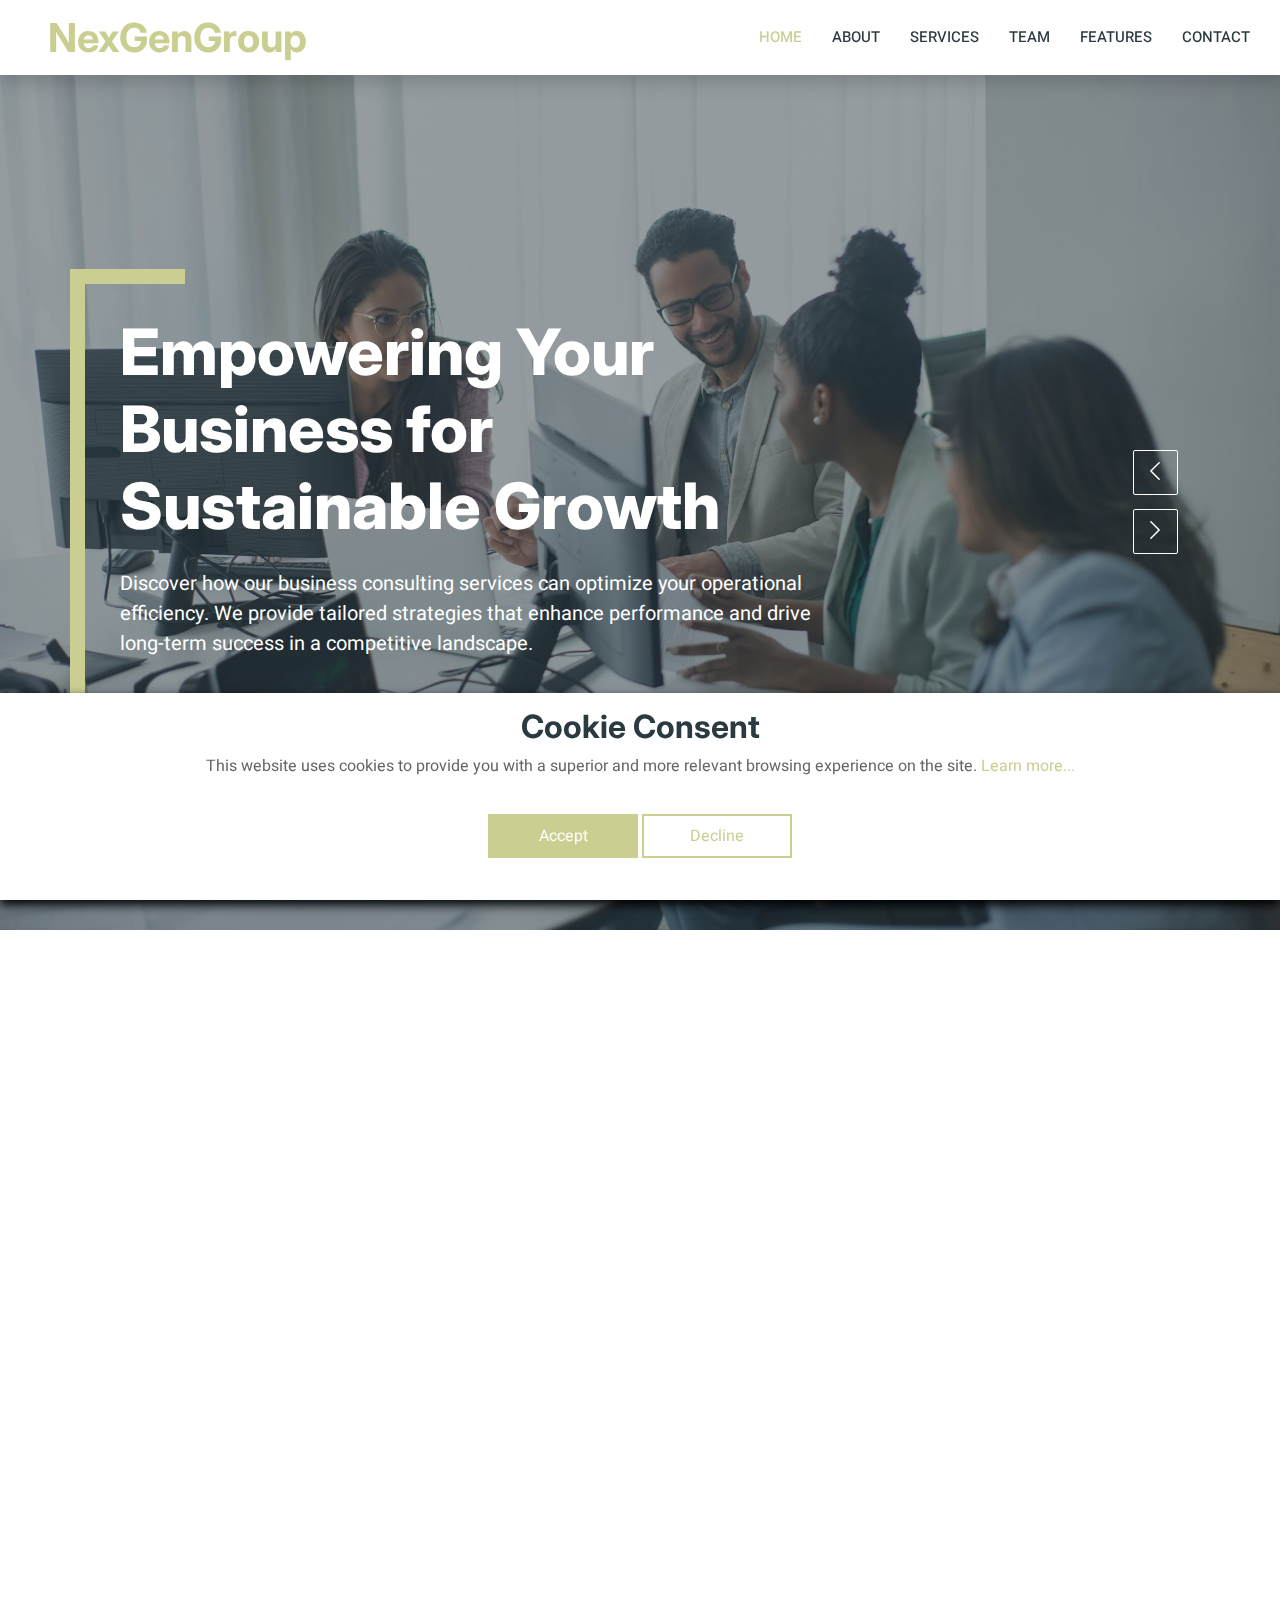
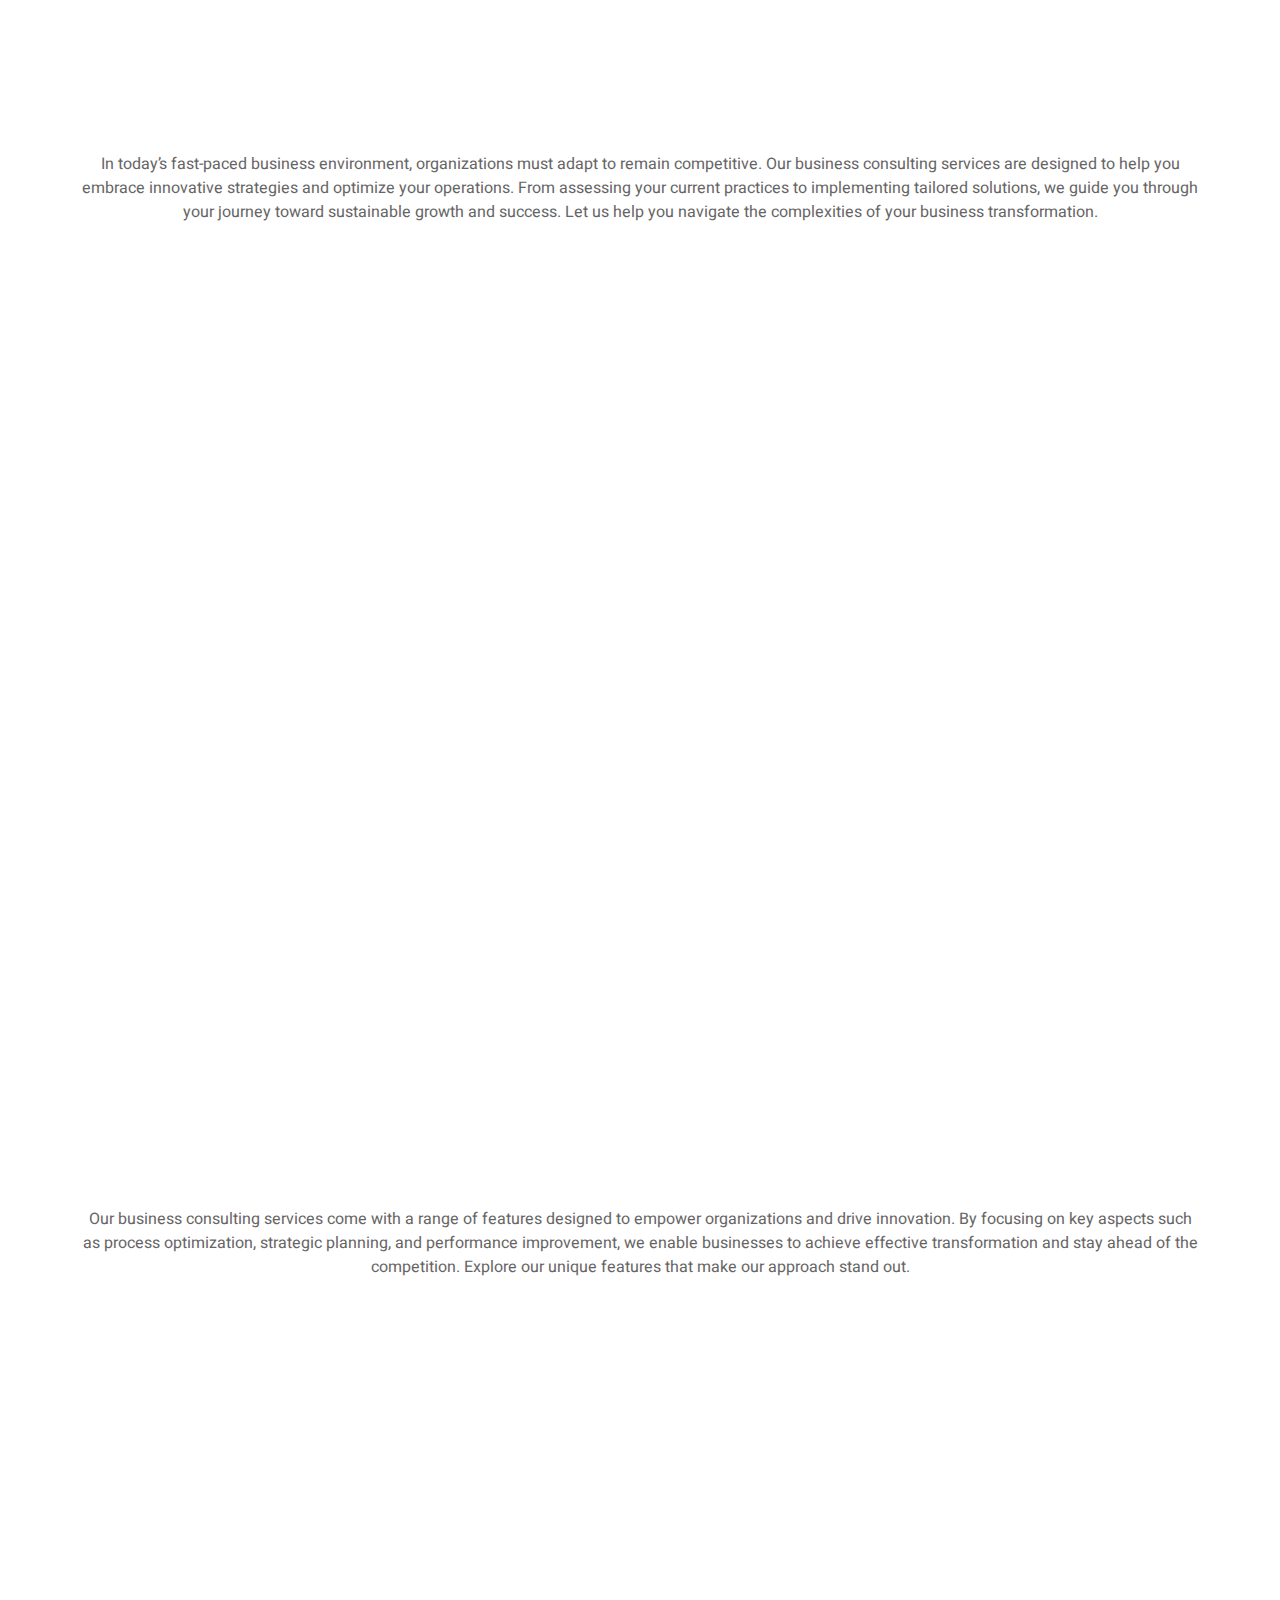
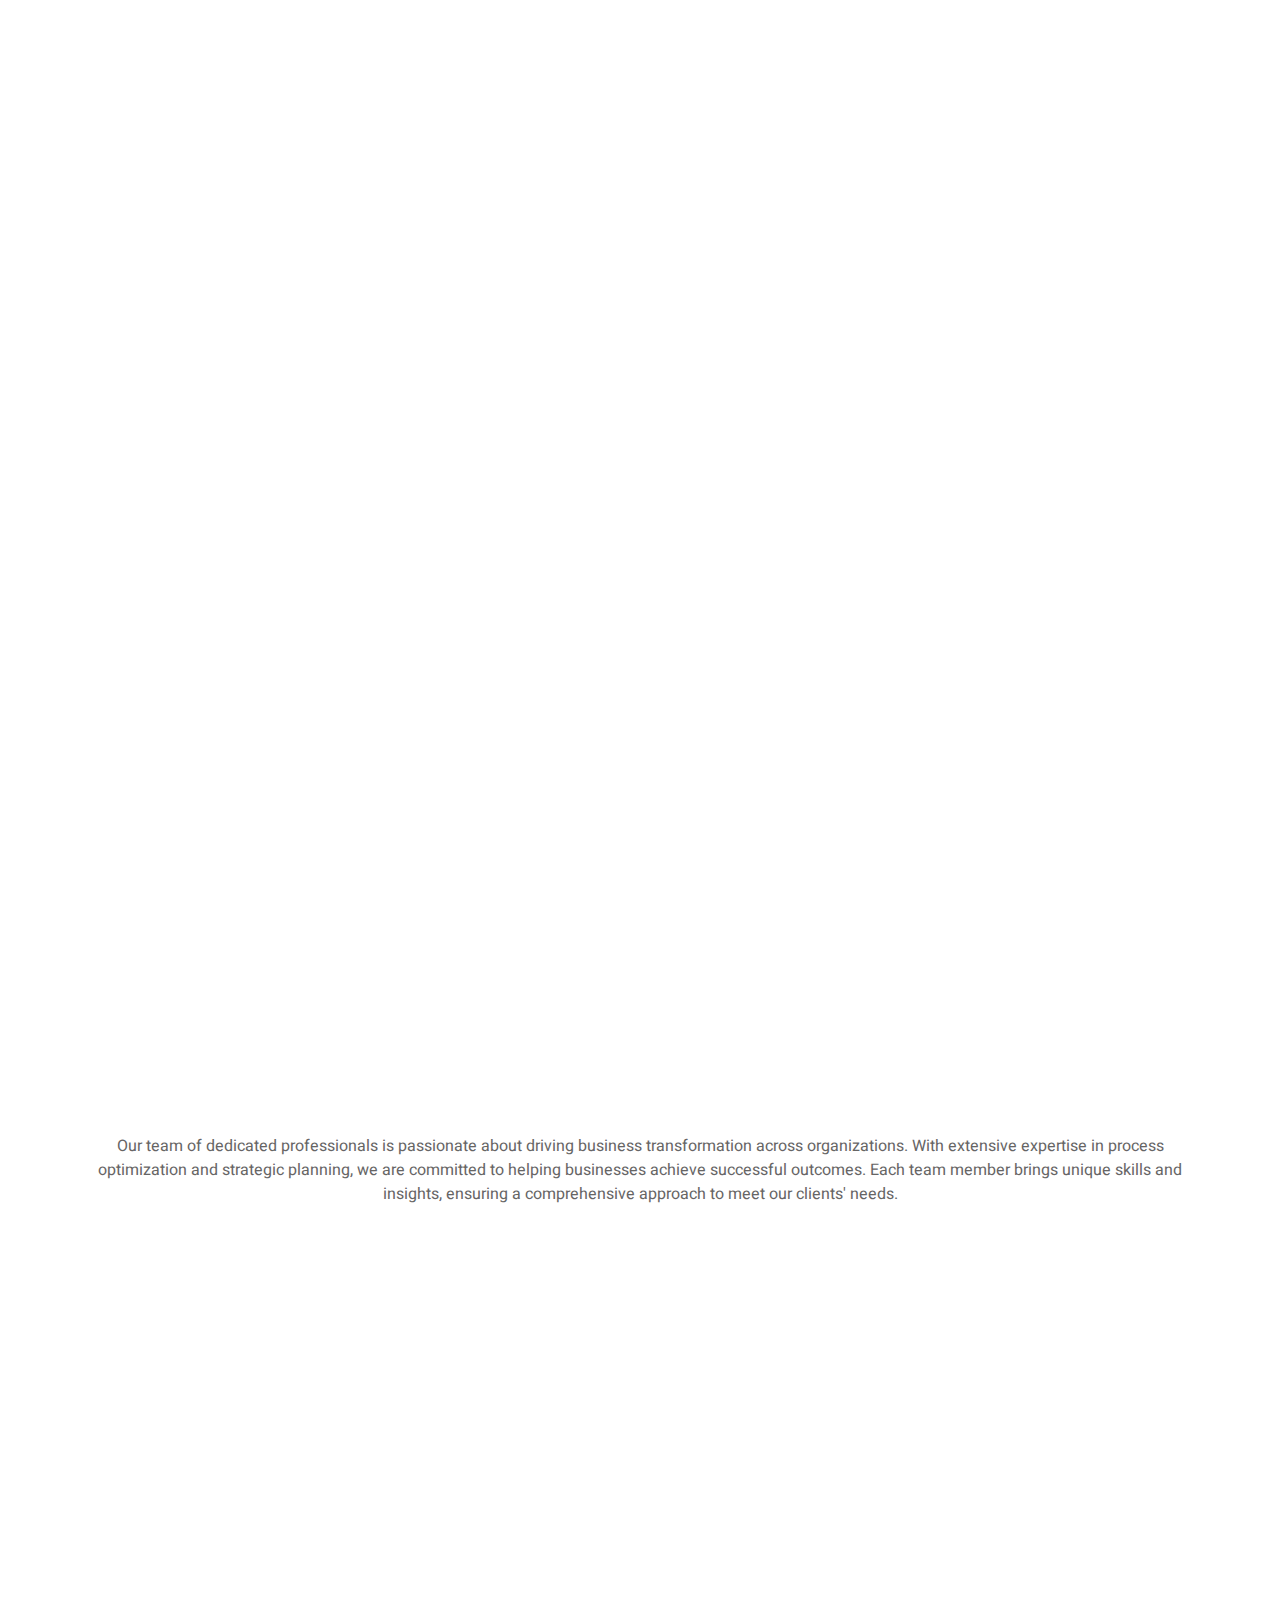
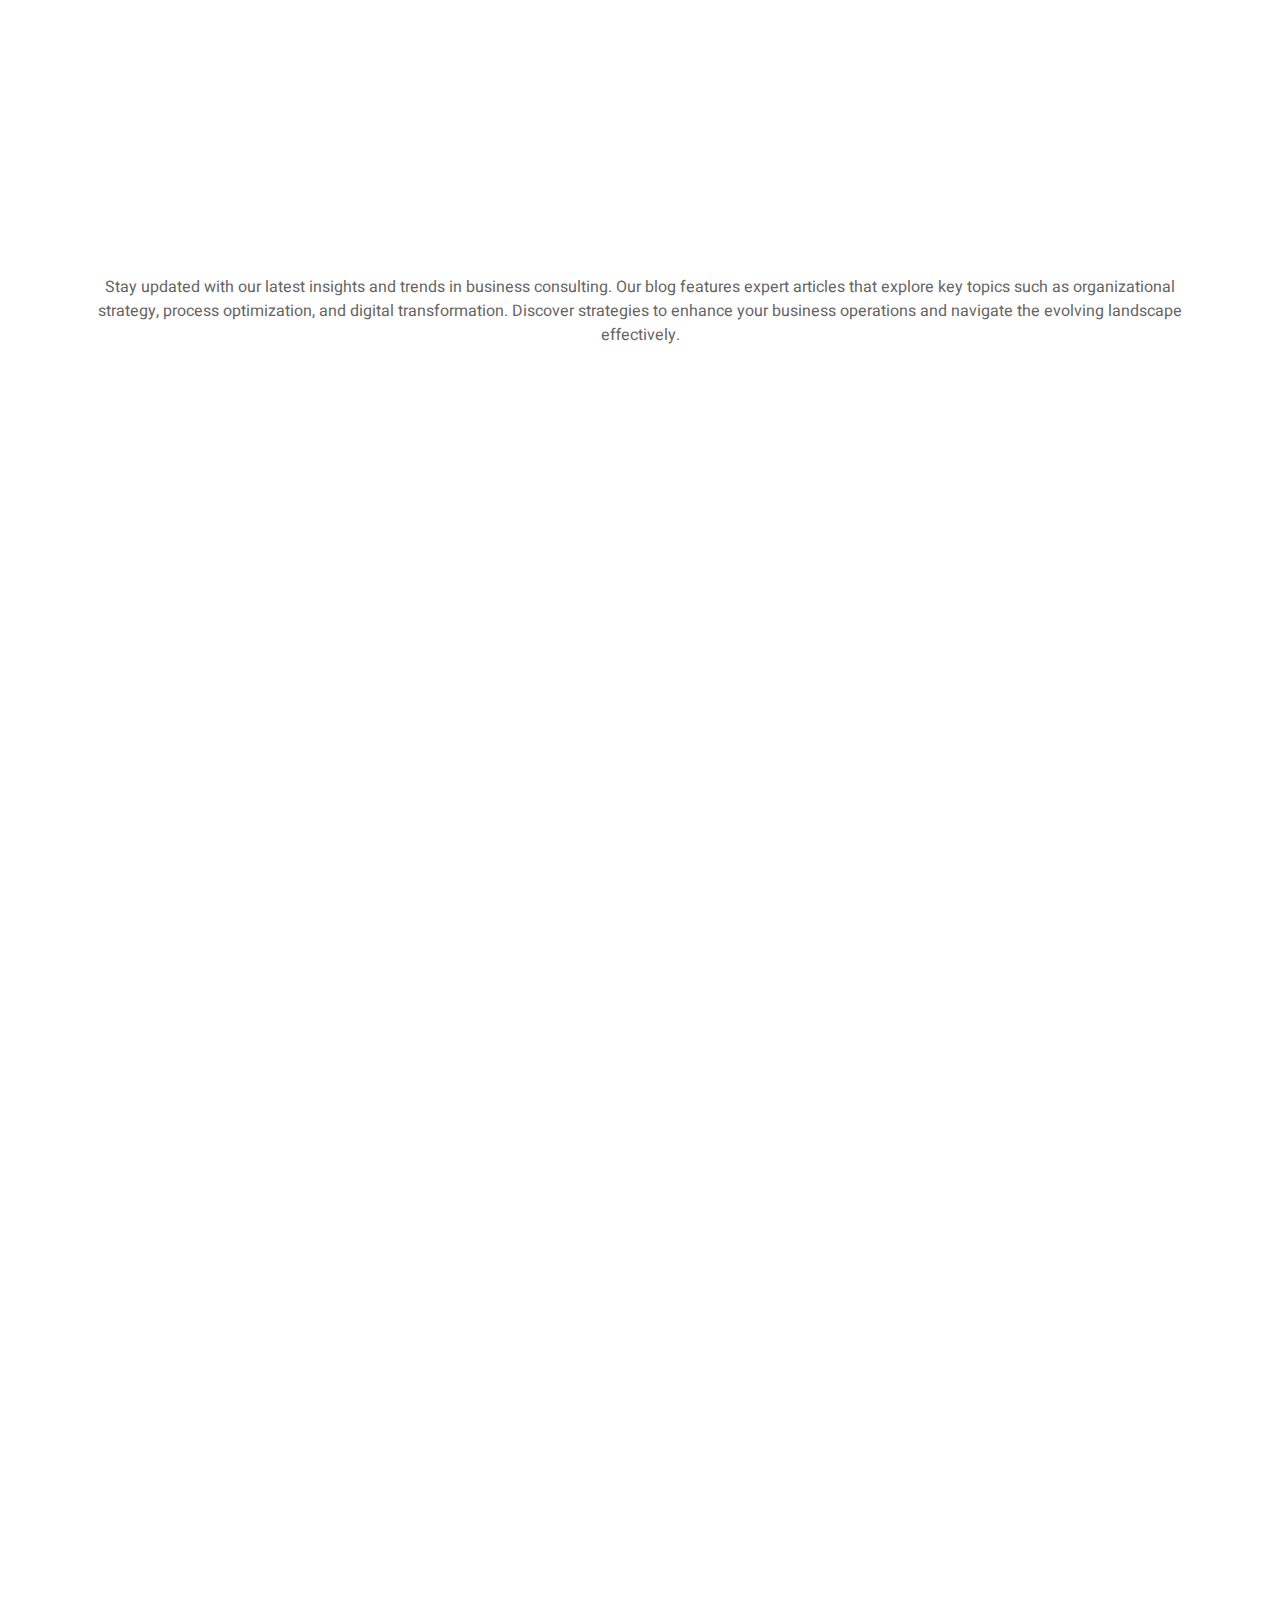
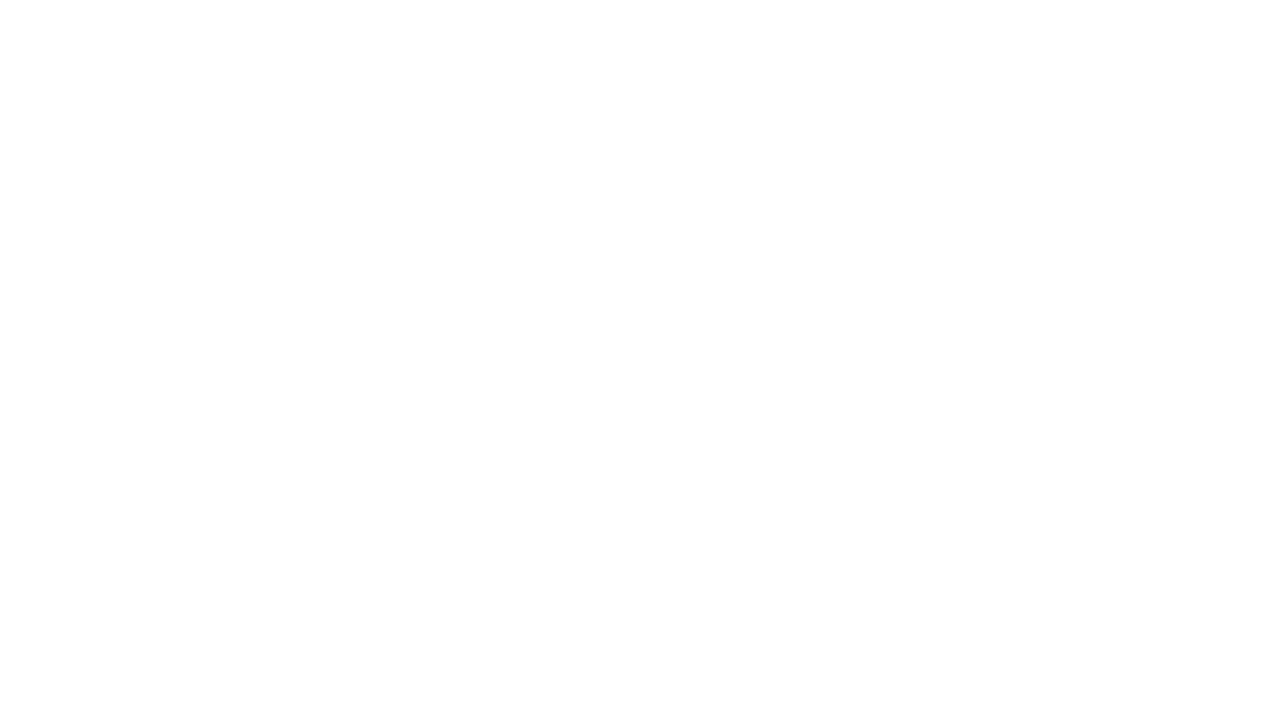
==== commit 9c793cdf: "WIP" ====
--- a/index.html
+++ b/index.html
@@ -414,7 +414,7 @@
                     </p>
                     <div class="row g-4">
                         <div
-                            class="col-lg-4 col-sm-6 wow fadeInUp"
+                            class="col-lg-6 col-sm-6 wow fadeInUp"
                             data-wow-delay="0.1s"
                         >
                             <a class="cat-item rounded">
@@ -439,7 +439,7 @@
                             </a>
                         </div>
                         <div
-                            class="col-lg-4 col-sm-6 wow fadeInUp"
+                            class="col-lg-6 col-sm-6 wow fadeInUp"
                             data-wow-delay="0.3s"
                         >
                             <a class="cat-item rounded">
@@ -458,32 +458,6 @@
                                         businesses to transition smoothly and
                                         effectively. This enhances collaboration
                                         and improves overall performance.
-                                    </p>
-                                </div>
-                            </a>
-                        </div>
-                        <div
-                            class="col-lg-4 col-sm-6 wow fadeInUp"
-                            data-wow-delay="0.5s"
-                        >
-                            <a class="cat-item rounded">
-                                <img
-                                    src="img/features-3.jpg"
-                                    style="width: 100%"
-                                    alt=""
-                                />
-                                <div class="p-4">
-                                    <h6 class="mb-3">
-                                        Intelligent Process Optimization
-                                    </h6>
-                                    <p style="color: #333" class="mb-0">
-                                        Harness the power of intelligent
-                                        solutions to streamline your processes.
-                                        Our methodologies optimize workflows,
-                                        reduce manual intervention, and enable
-                                        data-driven decision-making, driving
-                                        significant improvements in productivity
-                                        and innovation.
                                     </p>
                                 </div>
                             </a>
